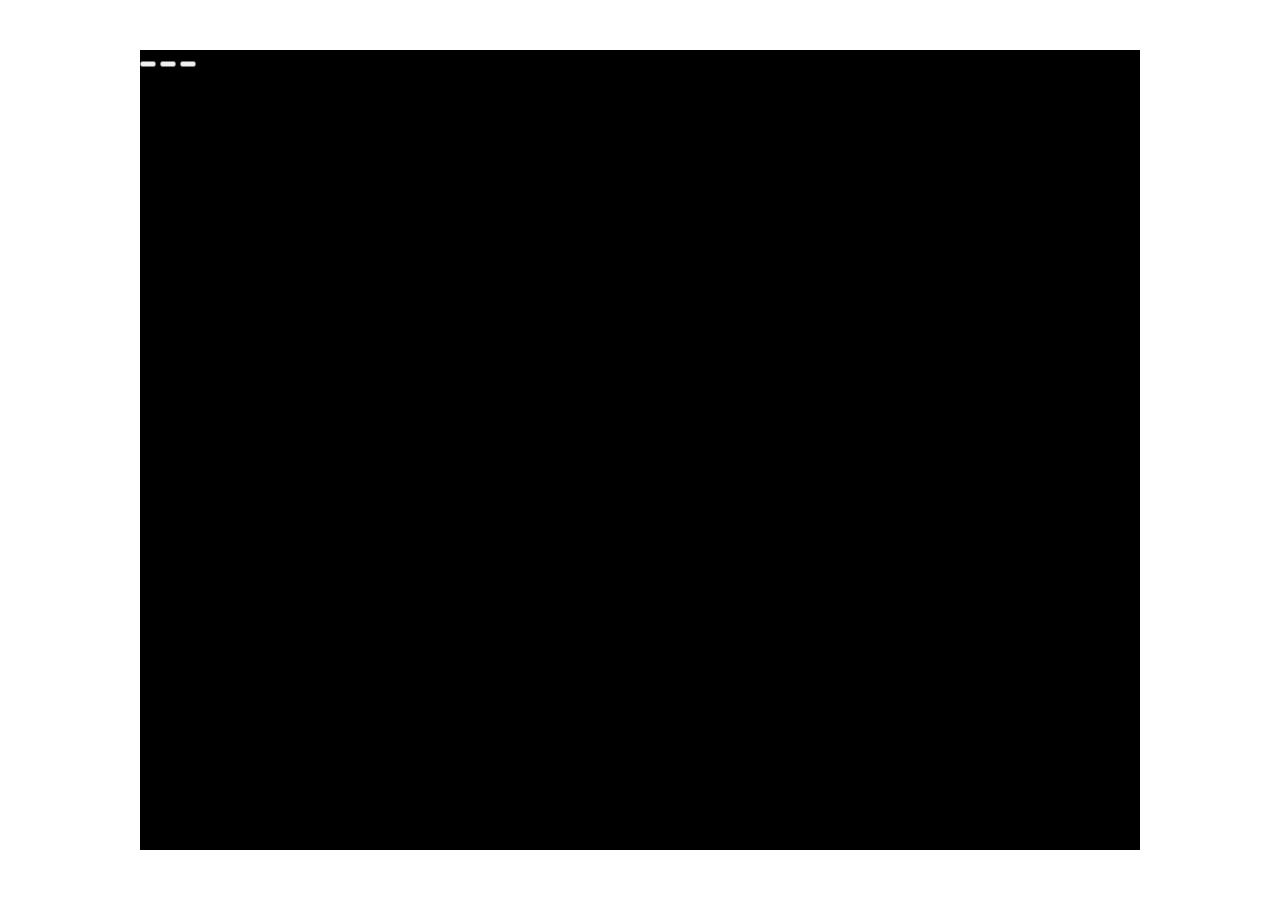
==== game.html @ bdc0c22b "Merge 61e2b829c8250b132b58ca477fc84b1a0e5b68af into efc7ccf145b7bd382b97768c10d8f2b1f4afea50" ====
<!DOCTYPE html>
<html>

<head>
	<meta charset="UTF-8">
	<title>游戏页</title>
	<link href="css/hero.css" type="text/css" rel="stylesheet">
	<link rel="stylesheet" href="./webfonts/iconfont.css">
	<link href="css/text.css" type="text/css" rel="stylesheet">
	<link href="css/reasoning.css" type="text/css" rel="stylesheet">
	<link href="css/manual.css" type="text/css" rel="stylesheet">
	<link href="music-player/music-player.css" type="text/css" rel="stylesheet">
	<script language="javascript" src="js/jquery-1.8.3.min.js"></script>
	<style>
		*{
			margin:0;
		}
		::-webkit-scrollbar {
  			display: none;
		}
		/* 主要游戏窗口的设置 */
		.window{
			width:1000px;
			height:800px;
			position:absolute;
			background-color:black;
			top:50%;
			left:50%;
			transform:translate(-50%,-50%);
			/* border:30px solid;
			border-image: url(./img/edge.png) 27; */
			background-repeat:no-repeat;
			background-size: 1000px 800px;
			overflow:hidden;
		}
	</style>
	
	<!-- 游戏进度保存 -->
	<script>
		setTimeout(function(){
			$('.manual').fadeOut(500);
		},5000);
		var usr=localStorage.getItem('Hound_'+"CurrentPlayer");
		var archive_pointer=Number(localStorage.getItem('Hound_'+usr+'_archive_pointer'));
		function save_hint(text){
			if(text=='当前存档已满，已覆盖最早的现有存档！') $('.hint').css('width','300px');
			$('.hint').fadeIn(500);
			$('.hint').html(text);
			setTimeout(function(){
				$(".hint").fadeOut(2000);
				setTimeout(function(){
					if(text=='当前存档已满，已覆盖最早的现有存档！') $('.hint').css('width','200px');
				},2000);
			},1500);
		}
		function click_save(){
			if(archive_pointer>8){
				save_hint('当前存档已满，已覆盖最早的现有存档！');
				save('archive'+archive_pointer%9,archive_pointer%9+1);
			}
			else{
				save('archive'+archive_pointer,archive_pointer+1);
				save_hint('存档成功！');
			}
			archive_pointer++;
			localStorage.setItem('Hound_'+usr+'_archive_pointer',archive_pointer);
		}
	</script>
</head>
<!-- 游戏背景图片设置，有点丑陋目前 -->
<body style="background-image: url('./img/usbackground.jpg'); background-size: cover; background-position: center; background-repeat: repeat;">

	<div class="window">
		<div class="music-container" id="music-container">
			<audio src="./music-player/music/summer pocket.mp3" id="audio"></audio>
			<div class="navigation">
				<button id="prev" class="action-btn">
					<i class="iconfont icon-backward_fill"></i>
				</button>
				<button id="play" class="action-btn action-btn-big">
					<i class="iconfont icon-play_fill"></i>
				</button>
				<button id="next" class="action-btn">
					<i class="iconfont icon-play_forward_fill"></i>
				</button>
				<a id="currentMusic">CurrentMusic</a>
			</div>
		</div>
		<!-- <div class="auto-play-music"></div> -->
		<!-- <div id="coordHud" style="position:absolute; top:8px; left:8px; padding:4px 8px; background: rgba(0,0,0,0.6); color:#0f0; font: 12px/1 monospace; z-index: 99999; pointer-events:none;">X: -, Y: - | phase: -</div> -->
		<!-- 提供“继续游戏”、“保存游戏”和“退出游戏”三个选项。
		“继续游戏”按钮隐藏当前菜单。
		“保存游戏”按钮调用 click_save() 函数。
		“退出游戏”按钮重定向到主菜单页面。 -->
		<div class="option">
			<p>PAUSE</p>
			<ul type="none">
				<li><button onclick="option_now=0;$('.option').css('display','none')">继续游戏</button></li>
				<li><button onclick="click_save()">保存游戏</button></li>
				<li><button onclick="window.parent.postMessage('showMusicPlayer', '*');window.location.href = './home/home.html';">退出游戏</button></li>
			</ul>
		</div>
		<div class="achievement">
			<!-- 显示获得的成就，当前示例文本为“哈哈哈哈哈”。 -->
			<p>获得成就</p>
			<div id="achieve">哈哈哈哈哈</div>
		</div>
		<!-- 嵌入了小游戏的iframe。
		提供“退出”按钮，点击后隐藏小游戏界面并重置相关样式。 -->
		<div class="game1" style="display: none; position: absolute; top: 0; left: 0; width: 100%; height: 100%; z-index: 1000;">

			<div style="position: absolute; top: 0; left: 0; width: 100%; height: 100%; background-color: rgba(0, 0, 0, 0.9); z-index: -1; pointer-events: none;"></div>
			<div style="display: flex; flex-direction: column; align-items: center; justify-content: center; height: 100%;">
				<iframe src="./minigame/game1/game.html" style="width:100%; height:90%; border: 0cm;"></iframe>
				<button onclick="$('.game1').css('display','none'),obj='none',$('.container').css('margin-top','0'),$('.container').css('margin-left','0')" style="font-size: 2em; padding: 10px 20px;">退出</button>
			</div>
		</div>

		<div class="game2" style="display: none; position: absolute; top: 0; left: 0; width: 100%; height: 100%; z-index: 1000;">

			<div style="position: absolute; top: 0; left: 0; width: 100%; height: 100%; background-color: rgba(0, 0, 0, 0.9); z-index: -1; pointer-events: none;"></div>
			<div style="display: flex; flex-direction: column; align-items: center; justify-content: center; height: 100%;">
				<iframe src="./minigame/game2/game.html" style="width:100%; height:90%; border: 0cm;"></iframe>
				<button onclick="$('.game2').css('display','none'),obj='none',$('.container').css('margin-top','0'),$('.container').css('margin-left','0')" style="font-size: 2em; padding: 10px 20px;">退出</button>
			</div>
		</div>
		
		<div class="game3" style="display: none; position: absolute; top: 0; left: 0; width: 100%; height: 100%; z-index: 1000;">

			<div style="position: absolute; top: 0; left: 0; width: 100%; height: 100%; background-color: rgba(0, 0, 0, 0.9); z-index: -1; pointer-events: none;"></div>
			<div style="display: flex; flex-direction: column; align-items: center; justify-content: center; height: 100%;">
				<iframe src="./minigame/game3/game.html" style="width:100%; height:90%; border: 0cm;"></iframe>
				<button onclick="$('.game3').css('display','none'),obj='none',$('.container').css('margin-top','0'),$('.container').css('margin-left','0')" style="font-size: 2em; padding: 10px 20px;">退出</button>
			</div>
		</div>

		<!-- 显示游戏操作指南，包括人物移动、物品交互、NPC对话等操作说明。 -->
		<div class="manual">
			<div style="margin-top:150px">
				<p>W,A,S,D:人物移动</p>
				<p>E:与NPC对话/进入下一个场景</p>
			</div>
		</div>
		<button id="skipCgButton" style="position: absolute; top: 10px; right: 10px; z-index: 1000000; background-color: rgba(0,0,0,0.5); color: white; padding: 10px 20px; cursor: pointer; display: none;">跳过CG</button>
		<!-- 显示游戏角色，设置了初始位置 -->
		<div class="hero" style="left:200px;top:200px;"></div>
		<!-- 显示游戏中的NPC角色。 -->
		<div class="npc" id="npc1"></div>
		<div class="npc" id="npc2"></div>
		<div class="npc" id="npc3"></div>
		<!-- 包含图片和文本容器，用于显示游戏中的对话和提示。 -->
		<div class="text">
			<div class="picture"></div>
			<div class="container">
				<div class="title"></div>
				<div class="texture"></div>
			</div>
			<div class="dialog_button"></div>
		</div>
		
		<!-- 提供两个个按钮，用于玩家进行对话选择。 -->
		<div class="choice_zone">
			<button id="choice1" onclick="choice(0)" style="margin-top:70px"></button><br>
			<button id="choice2" onclick="choice(1)" style="margin-top:30px"></button><br>
		</div>
		
		<!-- 用于显示游戏中的其他信息。 -->
		<div class="display"></div>
		<!-- 用于显示游戏中的提示信息。 -->
		<div class="hint"></div>

		<!-- 幕布 (<div class="curtain">)用于显示游戏中的背景和字幕。 -->
		<div class="curtain">
			<div class="background_board"></div>
			<div class="caption"></div>
		</div>
		
	</div>

	<script language="javascript" src="js/game_music.js"></script> 
	<script language="javascript" src="js/archive.js"></script>
	<script language="javascript" src="js/patch.js"></script>
	<script language="javascript" src="js/init.js"></script>
	<script language="javascript" src="js/clue.js"></script>
	<script language="javascript" src="js/npc.js"></script>	
	<script language="javascript" src="js/hurdle.js"></script>
	<script language="javascript" src="js/map.js"></script>
	<script language="javascript" src="js/interact.js"></script>
	<script language="javascript" src="js/end.js"></script>
	<script language="javascript" src="js/startgame.js"></script>
	<script language="javascript" src="js/object.js"></script>

	<style>
		#myImage {
			position: fixed; /* 固定位置 */
			top: 50%; /* 垂直居中 */
			left: 50%; /* 水平居中 */
			transform: translate(-50%, -50%); /* 调整偏移量以实现真正的居中 */
			z-index: 1000; /* 置于最顶层 */
			display: none; /* 保持隐藏状态，除非通过JavaScript显示 */
		}
	</style>
	<img id="myImage" src="" style="display: none;" />

    <script>
    // 添加点击事件监听器，点击游戏页面时重新获取焦点
    document.addEventListener('click', function() {
        // 确保游戏窗口获得焦点
        window.focus();
    });
    
    // 添加鼠标进入事件监听器
    document.addEventListener('mouseenter', function() {
        // 确保游戏窗口获得焦点
        window.focus();
    });
    </script>
	
	<script>
		window.addEventListener('message', function(event) {
			// 检查消息的来源，确保是来自预期的子 iframe
			// 在文件系统环境下，源通常是 'null'
			// if (event.origin !== 'null' && event.origin !== 'file://') {
			//     return; // 忽略来自未知源的消息
			// }

			if (event.data === 'win_game1') {
				old_knight = 7;
			} else if (event.data === 'lose_game1') {
				old_knight = 8;
			}
		});
	</script>
	<!-- 游戏内的音乐播放器，与主页不同 -->
</body>

</html>
---- css/text.css ----
.text{
	@import url('https://fonts.googleapis.com/css2?family=Source+Han+Serif+CN:wght@400;700&family=ZCOOL+QingKe+HuangYou&family=Long+Cang&display=swap');
}
body {
    font-family: 'Source Han Serif CN', serif;
}

.text{
	width:1000px;
	height:150px;
	position:absolute;
	bottom:0;
	z-index:998;
	background-color:#80808088;
	display:none;
	background-image:url('../img/background.png');
}
.text .picture{
	position:absolute;
	width:150px;
	height:150px;
}
.text .container{
	width:500px;
	height:150px;
	position:absolute;
	left:200px;
	top:0;
}
.text .dialog_button{
	width:1000px;
	height:150px;
	position:absolute;
	left:200px;
	top:0;
}
.text .title{
	position:absolute;
	width:500px;
	height:40px;
	margin-top:10px;
	font-size:20px;
	color: white;
	font-family: 楷体;
}
.text .texture{
	position:absolute;
	width:500px;
	height:100px;
	margin-top:10px; 
	top:40px;	
	color: white;
}
.interact_zone{
	width:1000px;
	height:150px;
	position:absolute;
	bottom:0;
	background-color:#80808088;
	display:none;
	background-image:url('../img/background.png');
}
.interact_zone input{
	width:200px;
	height:30px;
	background-color:white;
	margin-left:300px;
	margin-top:20px;
}
.interact_zone button{
	width:150px;
	height:40px;
	position:relative;
	border:1px solid white;
	border-radius:10px;
	margin-bottom:10px;
	line-height:40px;
	text-align: center;
	transition:500ms;
	background-color:rgba(255, 255, 255, 0.346);
	color:black;
	margin-left:330px;
	margin-top:20px;
}
.interact_zone button:hover{
	background-color:white;
}
.display{
	width:1000px;
	height:650px;
	position:absolute;
	top:0;
	z-index:1000;
	background-color:rgba(0,0,0,0.8);;
	display:none;
	text-align:center;
}
.select_zone{
	width:800px;
	height:150px;
	position:absolute;
	bottom:0;
	z-index:100;
	background-color:#80808088;
	display:none;
	background-image:url('../img/background.png');
}
.select_zone .selection{
	position:absolute;
	bottom:30px;
	left:100px;
	width:800px;
}
.select_zone button{
	width:150px;
	height:40px;
	position:relative;
	border:1px solid white;
	border-radius:10px;
	line-height:40px;
	text-align: center;
	transition:500ms;
	background-color:transparent;
	color:black;
	margin-left:100px;
	font-family: 楷体;
}
.select_zone button:hover{
	background-color:white;
	color:black;
	transition:500ms;
}
.select_zone .item{
	width:1000px;
	text-align:center;
	position:absolute;
	top:30px;
}
.choice_zone{
	width:1000px;
	height:650px;
	position:absolute;
	top:0;
	z-index:100;
	background-color:rgba(0,0,0,0.8);
	display:none;
}
.choice_zone button{
	height:50px;
	width:550px;
	margin-left:225px;
	border:1px solid white;
	border-radius:25px;
	background-color:rgba(0,0,0,0);
	padding:0;
	transition:500ms;
	color:white;
}
.choice_zone button:hover{
	border-color:white;
	background-color:white;
	color:black;
	transition:500ms;
}
.hint{
	width:200px;
	height:50px;
	background-color:#000000AA;
	text-align:center;
	line-height:50px;
	border-radius:10px;
	left:50%;
	transform:translate(-50%,0);
	margin-top:30px;
	color:white;
	display:none;
	font-family: 'Source Han Serif CN', serif;
	z-index:1200000;
	position:absolute;
}
.sudoku{
	width:1000px;
	height:800px;
	background-color:transparent;
	backdrop-filter: blur(8px);
	display:none;
}
.sudoku button{
	width:100px;
	height:40px;
	color:white;
	background-color:transparent;
	border:1px solid white;
	border-radius:5px;
	margin-left:350px;
	margin-top:-15px;
	transition:500ms;
}
.sudoku button:hover{
	background-color:white;
	color:black;
	transition:500ms;
}
.lightbox{
	width:1000px;
	height:800px;
	background-color:transparent;
	backdrop-filter: blur(8px);
	display:none;
}
.lightbox button{
	width:100px;
	height:40px;
	color:white;
	background-color:transparent;
	border:1px solid white;
	border-radius:5px;
	margin-left:350px;
	margin-top:-15px;
	transition:500ms;
}
.lightbox button:hover{
	background-color:white;
	color:black;
	transition:500ms;
}
---- css/reasoning.css ----
/* 黑色幕布，用于遮罩游戏场景 */
.curtain{ 
	width:1000px;
	height:800px;
	position:absolute;
	background-color:black;	
	left:50%;
	top:50%;
	transform:translate(-50%,-50%);
	z-index:1000;
	display:none;
	text-align:center;
	font-size:20px;
	color:white;
}
.background_board{
	width:1000px;
	height:800px;
	display:none;
	background-color:black;
}
/* cg里的文字显示 */
.caption{ 
	position:absolute;
	z-index:100000;
	top:50%;
	left:50%;
	width:700px;
	transform:translate(-50%,-50%);
}
.option{
	width:1000px;
	height:800px;
	position:absolute;
	z-index:12000;
	background-color:transparent;
	backdrop-filter: blur(8px);
	display:none;
}
.option p{
	font-size:30px;
	color:transparent;
	width:800px;
	text-align: center;
	color:white;
	margin-top:100px;
}
.option li{
	width:800px;
	margin-top:30px;
}
.option button{
	width:200px;
	height:50px;
	color:white;
	border:1px solid white;
	border-radius:10px;
	background-color:transparent;
	margin-left:255px;
	font-size:20px;
	transition:500ms;
}
.option button:hover{
	background-color:white;
	color:black;
	transition:500ms;
}
.achievement{
	width:200px;
	height:80px;
	position:absolute;
	bottom:0;
	right:-200px;
	background-color:#333;
	backdrop-filter: blur(8px);
	z-index:100000;
	color:white;
	border-radius:10px;
	animation-fill-mode:forwards;
	animation-duration: 0.5s;
}
.achievement p{
	width:100%;
	height:20px;
	text-align:center;
	margin-top:10px;
}
.achievement div{
	width:100%;
	height:50px;
	font-size:20px;
	text-align:center;
	line-height:60px;
}

@keyframes counter_achievement{
	from{
		right:0;
	}
	to{
		right:-200px;
	}
}
@keyframes achievement{
	from{
		right:-200px;
	}
	to{
		right:0;
	}
}
@keyframes leftrolling1{
	from{
		margin-left:0;
	}
	to{
		margin-left:-800px;
	}
}
@keyframes leftrolling2{
	from{
		margin-left:-800px;
	}
	to{
		margin-left:-1600px;
	}
}
@keyframes rightrolling1{
	from{
		margin-left:-800px;
	}
	to{
		margin-left:0;
	}
}
@keyframes rightrolling2{
	from{
		margin-left:-1600px;
	}
	to{
		margin-left:-800px;
	}
}
@keyframes drawline{
	from{
		width:0;
	}
	to{
		width:200px;
	}
}
@keyframes eraseline{
	from{
		width:200px;
	}
	to{
		width:0;
	}
}
---- css/manual.css ----
.manual{
	@import url('https://fonts.googleapis.com/css2?family=Source+Han+Serif+CN:wght@400;700&family=ZCOOL+QingKe+HuangYou&family=Long+Cang&display=swap');
}
body {
    font-family: 'Source Han Serif CN', serif;
}

.manual{
	background-color:black;
	color:white;
	width:1000px;
	height:800px;
	text-align:center;
	position:absolute;
	z-index:1000;
	font-size:20px;
	line-height:50px;
	font-family: 'Source Han Serif CN', serif;
	display:none;
}
.copyright{
	background-color:black;
	color:white;
	width:1000px;
	height:800px;
	text-align:center;
	position:absolute;
	z-index:1000;
	font-size:20px;
	line-height:50px;
	display:none;
}
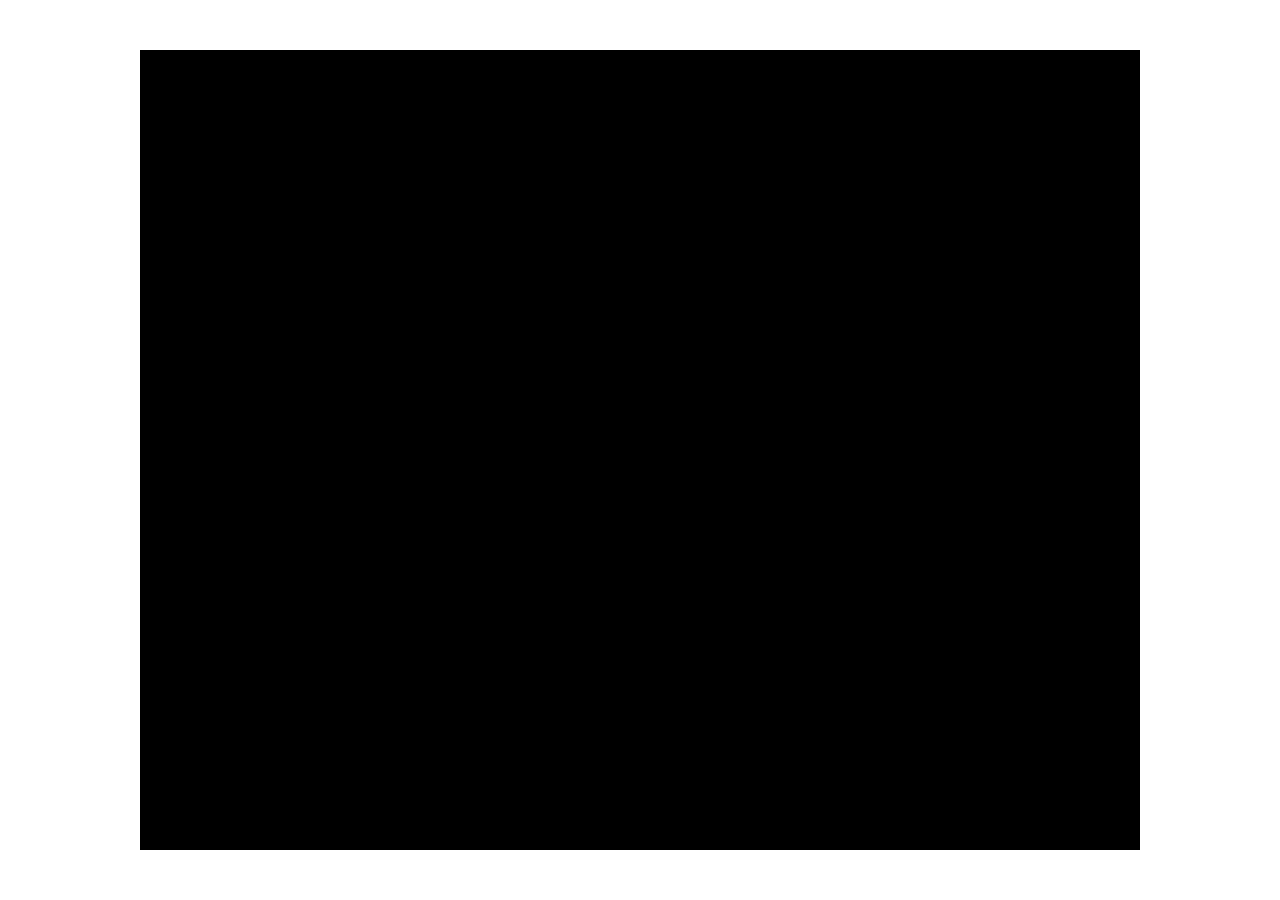
==== commit 2fe99961: "小游戏优化。前三场景剧情重写。cg加强。" ====
--- a/game.html
+++ b/game.html
@@ -5,18 +5,25 @@
 	<meta charset="UTF-8">
 	<title>游戏页</title>
 	<link href="css/hero.css" type="text/css" rel="stylesheet">
+	<link rel="stylesheet" href="./css/highlight.css">
 	<link rel="stylesheet" href="./webfonts/iconfont.css">
 	<link href="css/text.css" type="text/css" rel="stylesheet">
 	<link href="css/reasoning.css" type="text/css" rel="stylesheet">
 	<link href="css/manual.css" type="text/css" rel="stylesheet">
 	<link href="music-player/music-player.css" type="text/css" rel="stylesheet">
+
 	<script language="javascript" src="js/jquery-1.8.3.min.js"></script>
+	<script src="./archive/script.js"></script>
 	<style>
 		*{
 			margin:0;
 		}
 		::-webkit-scrollbar {
   			display: none;
+		}
+		/* 隐藏游戏内音乐播放器但保持音频功能 */
+		.music-container {
+			display: none !important;
 		}
 		/* 主要游戏窗口的设置 */
 		.window{
@@ -33,13 +40,63 @@
 			background-size: 1000px 800px;
 			overflow:hidden;
 		}
+		.panel {
+			width: 80%;
+			max-width: 600px;
+			margin: 20px auto;
+			background-color: #fff;
+			border-radius: 8px;
+			box-shadow: 0 0 10px rgba(0, 0, 0, 0.1);
+			padding: 20px;
+		}
+		.content {
+			margin-bottom: 20px;
+		}
+		.switch {
+			font-size: 1.2em;
+			color: #333;
+		}
+		.container {
+			display: grid;
+			grid-template-columns: repeat(3, 1fr);
+			gap: 20px;
+			padding: 20px;
+		}
+		.save-slot {
+			background-color: #f9f9f9;
+			border: 1px solid #ddd;
+			border-radius: 8px;
+			padding: 15px;
+			text-align: center;
+		}
+		.save-slot h2 {
+			margin-top: 0;
+			color: #333;
+		}
+		.save-slot p {
+			color: #666;
+			margin: 5px 0;
+		}
+		.save-slot button {
+			background-color: #007bff;
+			color: #fff;
+			border: none;
+			padding: 8px 15px;
+			border-radius: 5px;
+			cursor: pointer;
+			transition: background-color 0.3s ease;
+		}
+		.save-slot button:hover {
+			background-color: #0056b3;
+		}
+
 	</style>
 	
 	<!-- 游戏进度保存 -->
 	<script>
 		setTimeout(function(){
 			$('.manual').fadeOut(500);
-		},5000);
+		},6000);
 		var usr=localStorage.getItem('Hound_'+"CurrentPlayer");
 		var archive_pointer=Number(localStorage.getItem('Hound_'+usr+'_archive_pointer'));
 		function save_hint(text){
@@ -87,7 +144,16 @@
 			</div>
 		</div>
 		<!-- <div class="auto-play-music"></div> -->
-		<!-- <div id="coordHud" style="position:absolute; top:8px; left:8px; padding:4px 8px; background: rgba(0,0,0,0.6); color:#0f0; font: 12px/1 monospace; z-index: 99999; pointer-events:none;">X: -, Y: - | phase: -</div> -->
+		<div id="hud"></div>
+		<div id="small-hint"></div>
+		<!-- 物品高亮提示容器 -->
+		<div class="object-highlights">
+			<div class="object-highlight" id="highlight-1"></div>
+			<div class="object-highlight" id="highlight-2"></div>
+			<div class="object-highlight" id="highlight-3"></div>
+			<div class="object-highlight" id="highlight-4"></div>
+			<div class="object-highlight" id="highlight-5"></div>
+		</div>
 		<!-- 提供“继续游戏”、“保存游戏”和“退出游戏”三个选项。
 		“继续游戏”按钮隐藏当前菜单。
 		“保存游戏”按钮调用 click_save() 函数。
@@ -97,6 +163,7 @@
 			<ul type="none">
 				<li><button onclick="option_now=0;$('.option').css('display','none')">继续游戏</button></li>
 				<li><button onclick="click_save()">保存游戏</button></li>
+				<li><button onclick="$('.option').css('display','none');$('.loadpage').css('display','block');showtime()">读取存档</button></li>
 				<li><button onclick="window.parent.postMessage('showMusicPlayer', '*');window.location.href = './home/home.html';">退出游戏</button></li>
 			</ul>
 		</div>
@@ -112,7 +179,7 @@
 			<div style="position: absolute; top: 0; left: 0; width: 100%; height: 100%; background-color: rgba(0, 0, 0, 0.9); z-index: -1; pointer-events: none;"></div>
 			<div style="display: flex; flex-direction: column; align-items: center; justify-content: center; height: 100%;">
 				<iframe src="./minigame/game1/game.html" style="width:100%; height:90%; border: 0cm;"></iframe>
-				<button onclick="$('.game1').css('display','none'),obj='none',$('.container').css('margin-top','0'),$('.container').css('margin-left','0')" style="font-size: 2em; padding: 10px 20px;">退出</button>
+				<!-- <button onclick="$('.game1').css('display','none'),obj='none',$('.container').css('margin-top','0'),$('.container').css('margin-left','0')" style="font-size: 2em; padding: 10px 20px;">退出</button> -->
 			</div>
 		</div>
 
@@ -121,24 +188,190 @@
 			<div style="position: absolute; top: 0; left: 0; width: 100%; height: 100%; background-color: rgba(0, 0, 0, 0.9); z-index: -1; pointer-events: none;"></div>
 			<div style="display: flex; flex-direction: column; align-items: center; justify-content: center; height: 100%;">
 				<iframe src="./minigame/game2/game.html" style="width:100%; height:90%; border: 0cm;"></iframe>
-				<button onclick="$('.game2').css('display','none'),obj='none',$('.container').css('margin-top','0'),$('.container').css('margin-left','0')" style="font-size: 2em; padding: 10px 20px;">退出</button>
+				<!-- <button onclick="$('.game2').css('display','none'),obj='none',$('.container').css('margin-top','0'),$('.container').css('margin-left','0')" style="font-size: 2em; padding: 10px 20px;">退出</button> -->
 			</div>
 		</div>
 		
-		<div class="game3" style="display: none; position: absolute; top: 0; left: 0; width: 100%; height: 100%; z-index: 1000;">
-
-			<div style="position: absolute; top: 0; left: 0; width: 100%; height: 100%; background-color: rgba(0, 0, 0, 0.9); z-index: -1; pointer-events: none;"></div>
+
+		<div class="loadpage" style="display: none; position: absolute; top: 0; left: 0; width: 100%; height: 100%; z-index: 1000;">
+			<div style="position: absolute; top: 0; left: 0; width: 100%; height: 100%; background-color: rgba(0, 0, 0, 0); z-index: -1; pointer-events: none;"></div>
 			<div style="display: flex; flex-direction: column; align-items: center; justify-content: center; height: 100%;">
-				<iframe src="./minigame/game3/game.html" style="width:100%; height:90%; border: 0cm;"></iframe>
-				<button onclick="$('.game3').css('display','none'),obj='none',$('.container').css('margin-top','0'),$('.container').css('margin-left','0')" style="font-size: 2em; padding: 10px 20px;">退出</button>
+
+				<div class="container">
+					<div class="save-slot">
+						<h2>存档 1</h2>
+						<p id="time1">Empty</p>
+						<p id="scene1" style="font-size: large;">&nbsp;</p>
+						<button onclick="
+							if($('#time1').text()!='Empty'){
+								safeHUDCall(() => resetHUD());
+								reload('archive0');
+								$('.game1 iframe').attr('src', $('.game1 iframe').attr('src'));
+								$('.game2 iframe').attr('src', $('.game2 iframe').attr('src'));
+								$('.game3 iframe').attr('src', $('.game3 iframe').attr('src'));
+								$('.loadpage').css('display','none');
+								$('.text').css('display','none');
+							} else {
+								alert('该存档为空！');
+							}
+						">Load</button>
+					</div>
+					<div class="save-slot">
+						<h2>存档 2</h2>
+						<p id="time2">Empty</p>
+						<p id="scene2" style="font-size: large;">&nbsp;</p>
+						<button onclick="
+							if($('#time2').text()!='Empty'){
+								safeHUDCall(() => resetHUD());
+								reload('archive1');
+								$('.game1 iframe').attr('src', $('.game1 iframe').attr('src'));
+								$('.game2 iframe').attr('src', $('.game2 iframe').attr('src'));
+								$('.game3 iframe').attr('src', $('.game3 iframe').attr('src'));
+								$('.loadpage').css('display','none');
+								$('.text').css('display','none');
+							} else {
+								alert('该存档为空！');
+							}
+						">Load</button>
+					</div>
+					<div class="save-slot">
+						<h2>存档 3</h2>
+						<p id="time3">Empty</p>
+						<p id="scene3" style="font-size: large;">&nbsp;</p>
+						<button onclick="
+							if($('#time3').text()!='Empty'){
+								safeHUDCall(() => resetHUD());
+								reload('archive2');
+								$('.game1 iframe').attr('src', $('.game1 iframe').attr('src'));
+								$('.game2 iframe').attr('src', $('.game2 iframe').attr('src'));
+								$('.game3 iframe').attr('src', $('.game3 iframe').attr('src'));
+								$('.loadpage').css('display','none');
+								$('.text').css('display','none');
+							} else {
+								alert('该存档为空！');
+							}
+						">Load</button>
+					</div>
+					<div class="save-slot">
+						<h2>存档 4</h2>
+						<p id="time4">Empty</p>
+						<p id="scene4" style="font-size: large;">&nbsp;</p>
+						<button onclick="
+							if($('#time4').text()!='Empty'){
+								safeHUDCall(() => resetHUD());
+								reload('archive3');
+								$('.game1 iframe').attr('src', $('.game1 iframe').attr('src'));
+								$('.game2 iframe').attr('src', $('.game2 iframe').attr('src'));
+								$('.game3 iframe').attr('src', $('.game3 iframe').attr('src'));
+								$('.loadpage').css('display','none');
+								$('.text').css('display','none');
+							} else {
+								alert('该存档为空！');
+							}
+						">Load</button>
+					</div>
+					<div class="save-slot">
+						<h2>存档 5</h2>
+						<p id="time5">Empty</p>
+						<p id="scene5" style="font-size: large;">&nbsp;</p>
+						<button onclick="
+							if($('#time5').text()!='Empty'){
+								safeHUDCall(() => resetHUD());
+								reload('archive4');
+								$('.game1 iframe').attr('src', $('.game1 iframe').attr('src'));
+								$('.game2 iframe').attr('src', $('.game2 iframe').attr('src'));
+								$('.game3 iframe').attr('src', $('.game3 iframe').attr('src'));
+								$('.loadpage').css('display','none');
+								$('.text').css('display','none');
+							} else {
+								alert('该存档为空！');
+							}
+						">Load</button>
+					</div>
+					<div class="save-slot">
+						<h2>存档 6</h2>
+						<p id="time6">Empty</p>
+						<p id="scene6" style="font-size: large;">&nbsp;</p>
+						<button onclick="
+							if($('#time6').text()!='Empty'){
+								safeHUDCall(() => resetHUD());
+								reload('archive5');
+								$('.game1 iframe').attr('src', $('.game1 iframe').attr('src'));
+								$('.game2 iframe').attr('src', $('.game2 iframe').attr('src'));
+								$('.game3 iframe').attr('src', $('.game3 iframe').attr('src'));
+								$('.loadpage').css('display','none');
+								$('.text').css('display','none');
+							} else {
+								alert('该存档为空！');
+							}
+						">Load</button>
+					</div>
+					<div class="save-slot">
+						<h2>存档 7</h2>
+						<p id="time7">Empty</p>
+						<p id="scene7" style="font-size: large;">&nbsp;</p>
+						<button onclick="
+							if($('#time7').text()!='Empty'){
+								safeHUDCall(() => resetHUD());
+								reload('archive6');
+								$('.game1 iframe').attr('src', $('.game1 iframe').attr('src'));
+								$('.game2 iframe').attr('src', $('.game2 iframe').attr('src'));
+								$('.game3 iframe').attr('src', $('.game3 iframe').attr('src'));
+								$('.loadpage').css('display','none');
+								$('.text').css('display','none');
+							} else {
+								alert('该存档为空！');
+							}
+						">Load</button>
+					</div>
+					<div class="save-slot">
+						<h2>存档 8</h2>
+						<p id="time8">Empty</p>
+						<p id="scene8" style="font-size: large;">&nbsp;</p>
+						<button onclick="
+							if($('#time8').text()!='Empty'){
+								safeHUDCall(() => resetHUD());
+								reload('archive7');
+								$('.game1 iframe').attr('src', $('.game1 iframe').attr('src'));
+								$('.game2 iframe').attr('src', $('.game2 iframe').attr('src'));
+								$('.game3 iframe').attr('src', $('.game3 iframe').attr('src'));
+								$('.loadpage').css('display','none');
+								$('.text').css('display','none');
+							} else {
+								alert('该存档为空！');
+							}
+						">Load</button>
+					</div>
+					<div class="save-slot">
+						<h2>存档 9</h2>
+						<p id="time9">Empty</p>
+						<p id="scene9" style="font-size: large;">&nbsp;</p>
+						<button onclick="
+							if($('#time9').text()!='Empty'){
+								safeHUDCall(() => resetHUD());
+								reload('archive8');
+								$('.game1 iframe').attr('src', $('.game1 iframe').attr('src'));
+								$('.game2 iframe').attr('src', $('.game2 iframe').attr('src'));
+								$('.game3 iframe').attr('src', $('.game3 iframe').attr('src'));
+								$('.loadpage').css('display','none');
+								$('.text').css('display','none');
+							} else {
+								alert('该存档为空！');
+							}
+						">Load</button>
+					</div>
+				</div>
+				<button onclick="$('.loadpage').css('display','none'),obj='none',$('.container').css('margin-top','0'),$('.container').css('margin-left','0'), window.resetMovement(), front=0, back=0, left=0, right=0, option_now = 0" style="font-size: 2em; padding: 10px 20px;">返回</button>
 			</div>
 		</div>
 
 		<!-- 显示游戏操作指南，包括人物移动、物品交互、NPC对话等操作说明。 -->
 		<div class="manual">
 			<div style="margin-top:150px">
-				<p>W,A,S,D:人物移动</p>
-				<p>E:与NPC对话/进入下一个场景</p>
+				<p>WASD/方向键:人物移动</p>
+				<p>E:交互/进入下一个场景</p>
+				<p>Space/Enter:进行下一句对话</p>
+				<p>请缩放浏览器窗口确保画面完整显示 以获得最佳游戏体验</p>
 			</div>
 		</div>
 		<button id="skipCgButton" style="position: absolute; top: 10px; right: 10px; z-index: 1000000; background-color: rgba(0,0,0,0.5); color: white; padding: 10px 20px; cursor: pointer; display: none;">跳过CG</button>
@@ -148,8 +381,13 @@
 		<div class="npc" id="npc1"></div>
 		<div class="npc" id="npc2"></div>
 		<div class="npc" id="npc3"></div>
+		<div class="npc" id="npc4"></div>
+		<div class="npc" id="npc5"></div>
+		<div class="npc" id="npc6"></div>
 		<!-- 包含图片和文本容器，用于显示游戏中的对话和提示。 -->
 		<div class="text">
+			<span class="dialog-prompt-space"></span>
+			<span class="dialog-prompt-mouse"></span>
 			<div class="picture"></div>
 			<div class="container">
 				<div class="title"></div>
@@ -169,15 +407,62 @@
 		<!-- 用于显示游戏中的提示信息。 -->
 		<div class="hint"></div>
 
+		<style>
+			#small-hint {
+				position: absolute;
+				bottom: 200px; /* Lowered the position */
+				left: 50%;
+				transform: translateX(-50%);
+				background-color: rgba(40, 20, 10, 0.8); /* Dark, semi-transparent brown */
+				color: #edd9c5; /* Light, parchment-like text color */
+				padding: 8px 15px;
+				border: 2px solid #a88d74; /* Lighter brown border */
+				border-radius: 5px;
+				font-size: 16px;
+				font-weight: bold;
+				box-shadow: 0 0 5px rgba(0, 0, 0, 0.5);
+				display: none; /* 默认隐藏 */
+				z-index: 1000;
+			}
+		</style>
+
 		<!-- 幕布 (<div class="curtain">)用于显示游戏中的背景和字幕。 -->
 		<div class="curtain">
-			<div class="background_board"></div>
-			<div class="caption"></div>
-		</div>
+			<div id="cg-container" style="display: none;">
+				<div class="letterbox top"></div>
+				<div class="background_board"></div>
+				<div class="letterbox bottom">
+					<div class="caption"></div>
+				</div>
+			</div>
+		</div>
+		<!-- <div class="video">
+			<video id="bgVideo" src="video/test2.mp4"></video>
+			<button id="skipVideoButton" style="position: absolute; top: 10px; right: 10px; z-index: 1000000; background-color: rgba(0,0,0,0.5); color: white; padding: 10px 20px; cursor: pointer; display: none;">跳过CG</button>
+		</div> -->
 		
 	</div>
 
+	<!-- <script>
+		function showVideo() {
+			document.querySelector('#bgVideo').style.display = 'block';
+			document.querySelector('#skipVideoButton').style.display = 'block';
+			document.getElementById('bgVideo').play();
+		}
+
+		function hideVideo() {
+			document.querySelector('.video').style.display = 'none';
+			document.querySelector('#skipVideoButton').style.display = 'none';
+			document.getElementById('bgVideo').pause();
+			document.getElementById('bgVideo').currentTime = 0;
+		}
+		document.getElementById('skipVideoButton').addEventListener('click', hideVideo);
+
+		document.getElementById('bgVideo').addEventListener('ended', hideVideo);
+	</script> -->
+
 	<script language="javascript" src="js/game_music.js"></script> 
+	<script language="javascript" src="js/hud.js"></script>
 	<script language="javascript" src="js/archive.js"></script>
 	<script language="javascript" src="js/patch.js"></script>
 	<script language="javascript" src="js/init.js"></script>
@@ -189,6 +474,7 @@
 	<script language="javascript" src="js/end.js"></script>
 	<script language="javascript" src="js/startgame.js"></script>
 	<script language="javascript" src="js/object.js"></script>
+
 
 	<style>
 		#myImage {
@@ -225,13 +511,37 @@
 			// }
 
 			if (event.data === 'win_game1') {
-				old_knight = 7;
+				old_knight = 10;
+				setTimeout(function(){
+					$('.game1').css('display', 'none');
+					pauseSong();
+				}, 2000);
 			} else if (event.data === 'lose_game1') {
-				old_knight = 8;
+				old_knight = 25;
+				setTimeout(function(){
+					$('.game1').css('display', 'none');
+					pauseSong();
+				}, 2000);
+			} else if (event.data === 'win_game2') {
+				setTimeout(function(){
+					$('.game2').css('display', 'none');
+				}, 2000);
+				setTimeout(function(){
+					transform('gem_room');
+				}, 2000);
+			} else if (event.data === 'lose_game2') {
+				setTimeout(function(){
+					$('.game2').css('display', 'none');
+					pauseSong();
+				}, 2000);
+				setTimeout(function(){
+					end(8);
+				}, 2000);
 			}
 		});
 	</script>
 	<!-- 游戏内的音乐播放器，与主页不同 -->
-</body>
+
+	</body>
 
 </html>
